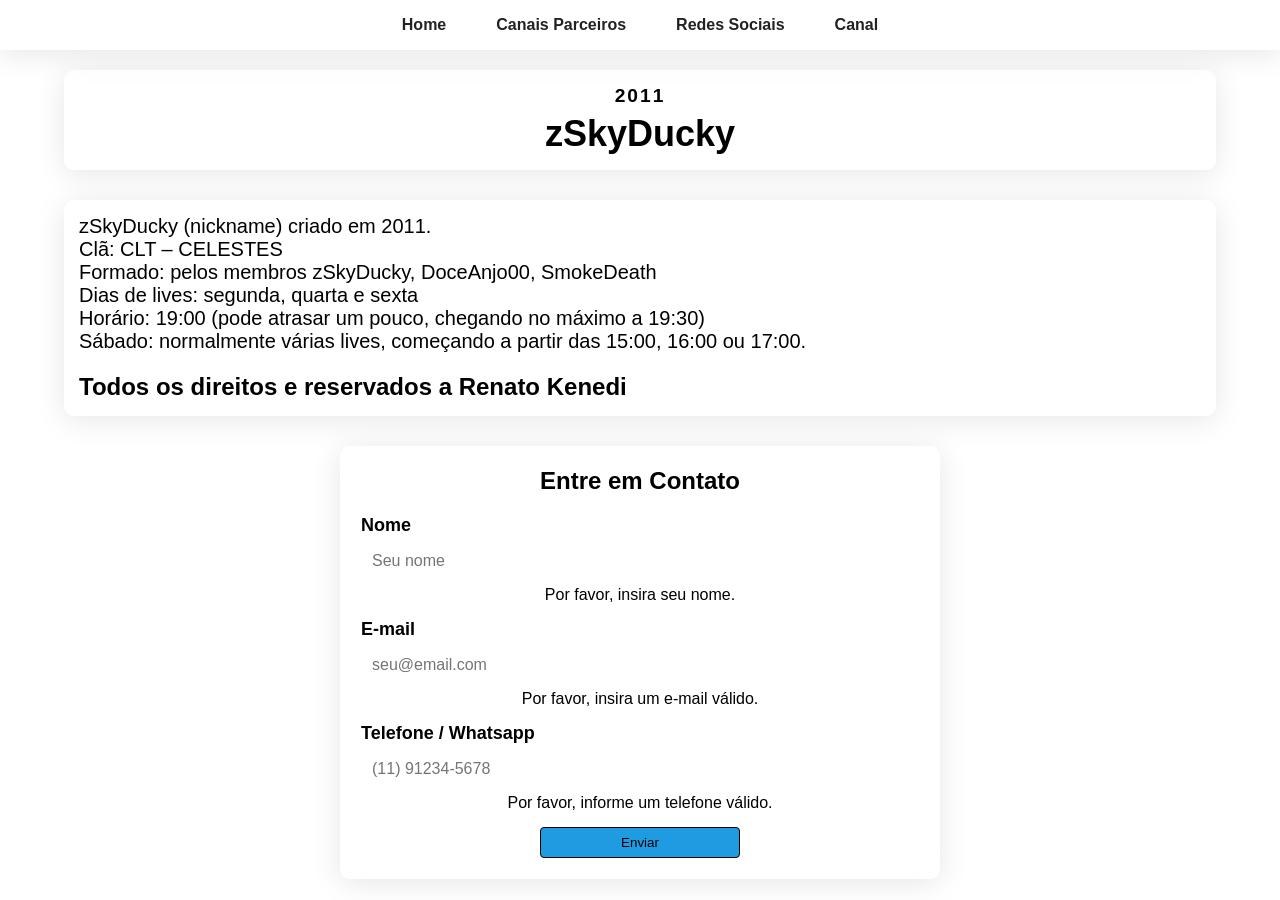
==== index.html @ 0229b125 "alteração" ====
<!DOCTYPE html>
<html lang="pt-BR">

<head>
  <meta charset="UTF-8" />
  <meta name="viewport" content="width=device-width, initial-scale=1.0" />
  <link rel="stylesheet" href="style.css" />
  <link rel="stylesheet" href="css/page1.css" />
  <link rel="icon" href="assets/favicon.ico" type="image/x-icon" />
  <title>zSkyDucky</title>
</head>

<body id="in">
  <header id="cabecario">
    <div class="hamburger-menu">
      <div class="bar1"></div>
      <div class="bar2"></div>
      <div class="bar3"></div>
    </div>

      <nav class="nav_links">
        <a href="index.html">Home</a>
        <a href="page2.html">Canais Parceiros </a>
        <a href="page3.html">Redes Sociais </a>
        <a href="page4.html">Canal</a>
      </nav>
    </header> 

  <section id="home">
    <div class="box_text">
      <h3>2011</h3>
      <h1>zSkyDucky</h1>
    </div>

    <div class="box_container">
      <img src="assets/page1/skyofc.png" alt="cartaz" width="300" />
      <div class="box-desc">
        <p>
            zSkyDucky (nickname) criado em 2011.
            <br>
            Clã: CLT – CELESTES
            <br>
            Formado: pelos membros zSkyDucky, DoceAnjo00, SmokeDeath
            <br>
            Dias de lives: segunda, quarta e sexta
            <br>
            Horário: 19:00 (pode atrasar um pouco, chegando no máximo a 19:30)
            <br>
            Sábado: normalmente várias lives, começando a partir das 15:00, 16:00 ou 17:00.

        </p>

        <h2>Todos os direitos e reservados a Renato Kenedi</h2>
      </div>
    </div>

    <div class="contact">
      <h2>Entre em Contato</h2>
      <form id="contact-form" class="contact-form" novalidate>
        <div class="form-group">
          <label for="name">Nome</label>
          <input type="text" id="name" placeholder="Seu nome" />
          <div id="name-error" class="error-message">
            Por favor, insira seu nome.
          </div>
        </div>
        <div class="form-group">
          <label for="email">E-mail</label>
          <input type="email" id="email" placeholder="seu@email.com" />
          <div id="email-error" class="error-message">
            Por favor, insira um e-mail válido.
          </div>
        </div>
        <div class="form-group">
          <label for="phone">Telefone / Whatsapp</label>
          <input type="tel" id="phone" placeholder="(11) 91234-5678" maxlength="15">
          <div id="phone-error" class="error-message">
            Por favor, informe um telefone válido.
          </div>
          <button type="submit">Enviar</button>
        </div>
    </div>
    </form>
    </div>

  </section>

  <script src="/js/hamburger.js"></script>
  <script src="/js/telefonemask.js"></script>
</body>

</html>
---- style.css ----
:root {
  --glass-bg: rgba(255, 255, 255, 0.25);
  --glass-border: rgba(255, 255, 255, 0.18);
  --glass-shadow: 0 4px 30px rgba(0, 0, 0, 0.1);
  --link-color: #222;
  --link-hover-bg: rgba(255, 255, 255, 0.35);
  --link-bg: rgba(255, 255, 255, 0.15);
  --link-hover-color: #ffffff;
  --link-shadow-hover: 0 2px 8px rgba(0, 0, 0, 0.08);
}

* {
  box-sizing: border-box;
  margin: 0;
  padding: 0;
  font-family: "Segoe UI", "Arial", sans-serif;
  user-select: none;
  -webkit-user-select: none;
  -webkit-tap-highlight-color: transparent;
  -webkit-touch-callout: none;

  &:focus {
    outline: none;
  }
}

body {
  width: 100vw;
  height: 100vh;

  display: flex;
  flex-direction: column;
  align-items: center;

  overflow: hidden;
}

::-webkit-scrollbar {
  width: 5px;
  background: transparent;
}

::-webkit-scrollbar-thumb {
  background: rgba(255, 255, 255, 0.35);
}

::-webkit-scrollbar-thumb:hover {
  background: rgba(255, 255, 255, 0.5);
}

@media (min-width: 901px) {
  #cabecario {
    width: 100%;
    height: auto;

    display: flex;
    flex-direction: row;
    justify-content: center;

    background: var(--glass-bg);
    backdrop-filter: blur(10px) saturate(180%);
    -webkit-backdrop-filter: blur(10px) saturate(180%);
    border: 1px solid var(--glass-border);
    box-shadow: var(--glass-shadow);
  }

  #cabecario nav {
    display: flex;
    justify-content: center;
    align-items: center;
    padding: 10px;
    gap: 20px;
    background: transparent;
    box-shadow: none;
    border: none;
  }

  #cabecario a {
    text-decoration: none;
    color: var(--link-color);
    font-weight: bold;
    font-size: 1rem;
    padding: 5px 15px;
    border-radius: 8px;
    transition: background 0.3s, color 0.3s, box-shadow 0.3s;
    background: var(--link-bg);

    a:hover,
    a:focus {
      background: var(--link-hover-bg);
      color: var(--link-hover-color);
      box-shadow: var(--link-shadow-hover);
      outline: none;
    }
  }
}

@media (max-width: 900px) {
  #cabecario {
    position: relative;
    display: flex;
    justify-content: center;
    align-items: center;
    width: 100%;
  }

  .hamburger-menu {
    display: block;
    cursor: pointer;
    position: fixed;
    top: 20px;
    right: 20px;
    padding: 10px;
    z-index: 1000;
    border-radius: 5px;
  }

  .bar1,
  .bar2,
  .bar3 {
    width: 30px;
    height: 3px;
    background-color: white;
    margin: 6px 0;
    transition: 0.4s;
    border-radius: 2px;
  }

  .change .bar1 {
    transform: translate(0, 9px) rotate(-45deg);
  }

  .change .bar2 {
    opacity: 0;
  }

  .change .bar3 {
    transform: translate(0, -9px) rotate(45deg);
  }

  #cabecario nav {
    position: fixed;
    top: 0;
    left: 0;
    width: 100%;
    height: auto;
    background: var(--glass-bg);
    backdrop-filter: blur(10px) saturate(180%);
    -webkit-backdrop-filter: blur(10px) saturate(180%);
    border-bottom: 1px solid var(--glass-border);
    box-shadow: var(--glass-shadow);
    flex-direction: column;
    align-items: center;
    padding-top: 80px;
    padding-bottom: 20px;
    z-index: 100;

    transform: translateY(-100%);
    transition: transform 0.4s ease;
    display: flex;
    opacity: 0;
    pointer-events: none;
  }

  #cabecario nav.active {
    transform: translateY(0);
    gap: 20px;
    opacity: 1;
    pointer-events: all;
  }

  #cabecario nav a {
    background: #1c1c1c;
    backdrop-filter: blur(10px) saturate(180%);
    -webkit-backdrop-filter: blur(10px) saturate(180%);
    border-bottom: 1px solid var(--glass-border);
    box-shadow: var(--glass-shadow);
    border-radius: 15px;
    width: 60%;
    height: auto;
    padding: 10px;
    color: white;
    font-weight: bold;
    font-size: 1rem;
    transition: background 0.3s, color 0.3s, box-shadow 0.3s;
    text-decoration: none;
    text-align: center;
  }
}
---- css/page1.css ----
#page1 {
  background-image: url("../assets/page1/background.gif");
  background-size: cover;
  background-position: center;

  backdrop-filter: blur(5px);
  -webkit-backdrop-filter: blur(5px);
}

#home {
  width: 100%;
  height: 100%;
  overflow-y: auto;

  display: flex;
  flex-direction: column;
  align-items: center;
  justify-content: start;
  padding-top: 20px;
  padding-bottom: 20px;
  gap: 30px;
}

.box_text {
  background: var(--glass-bg);
  backdrop-filter: blur(10px) saturate(180%);
  -webkit-backdrop-filter: blur(10px) saturate(180%);
  border: 1px solid var(--glass-border);
  box-shadow: var(--glass-shadow);

  text-align: center;
  border-radius: 10px;
  padding: 20px;
}

.box_text h3 {
  font-size: 1.2rem;
  letter-spacing: 2px;
  margin-bottom: 6px;
}

.box_text h1 {
  font-size: 36px;
}

.box_container {
  background: var(--glass-bg);
  backdrop-filter: blur(10px) saturate(180%);
  -webkit-backdrop-filter: blur(10px) saturate(180%);
  border: 1px solid var(--glass-border);
  box-shadow: var(--glass-shadow);

  max-width: 80%;
  width: 100%;
  height: auto;
  border-radius: 10px;
  padding: 20px;
  gap: 20px;

  display: flex;
  flex-direction: row;
  align-items: center;
}

.box_container img {
  max-width: 100%;
  max-height: 100%;
  border-radius: 10px;
}

.box-desc {
  display: flex;
  flex-direction: column;
  align-items: center;
  justify-content: center;
  gap: 20px;
}

.box-desc p {
  width: 100%;
  text-align: justify;
  font-size: 20px;
}

.box-desc h2 {
  width: 100%;
  text-decoration: solid underline;
  text-decoration-color: var(--glass-border);
  text-decoration-thickness: 5px;
  font-size: 24px;
  text-align: start;
}

.contact {
  background: var(--glass-bg);
  backdrop-filter: blur(10px) saturate(180%);
  -webkit-backdrop-filter: blur(10px) saturate(180%);
  border: 1px solid var(--glass-border);
  box-shadow: var(--glass-shadow);

  max-width: 600px;
  width: 90%;
  border-radius: 10px;
  padding: 20px;
}

.contact h2 {
  font-size: 24px;
  text-align: center;
  margin-bottom: 20px;
  text-decoration: solid underline;
  text-decoration-color: var(--glass-border);
  text-decoration-thickness: 5px;
}

.contact-form {
  display: flex;
  flex-direction: column;
  gap: 15px;
}

.form-group {
  display: flex;
  flex-direction: column;
  align-items: center;
  gap: 5px;
}

.form-group label {
  width: 100%;
  font-weight: bold;
  font-size: 18px;
}

.form-group input,
.form-group textarea {
  width: 100%;
  padding: 10px;
  border-radius: 5px;
  border: 1px solid var(--glass-border);
  background: rgba(255, 255, 255, 0.8);
  font-size: 16px;
}

.form-group button {
  width: 200px;
  height: auto;
  background-color: rgb(31, 155, 226);
  border: 1px solid;
  border-radius: 4px;
  padding: 8px;
  text-align: center;
  line-height: 1;
  margin-top: 10px;

  &:hover {
    filter: brightness(0.9);
    cursor: pointer;
  }
}

@media (max-width: 1300px) {
  #home {
    padding-top: 20px;
    padding-bottom: 20px;
    justify-content: start;
  }

  .box_text {
    max-width: 90%;
    width: 100%;
    padding: 14px;
  }

  .box_container {
    display: flex;
    justify-content: start;
    align-items: center;
    flex-direction: column;

    max-width: 90%;
    width: 100%;
    padding: 14px;
    gap: 16px;
  }

  .box_container img {
    display: none;
  }

  .box-desc {
    align-items: flex-start;
    width: 100%;
  }
}

@media (max-width: 600px) {
  .box_container {
    padding: 8px;
    gap: 10px;
  }

  .box-desc h2 {
    text-align: center;
  }
}
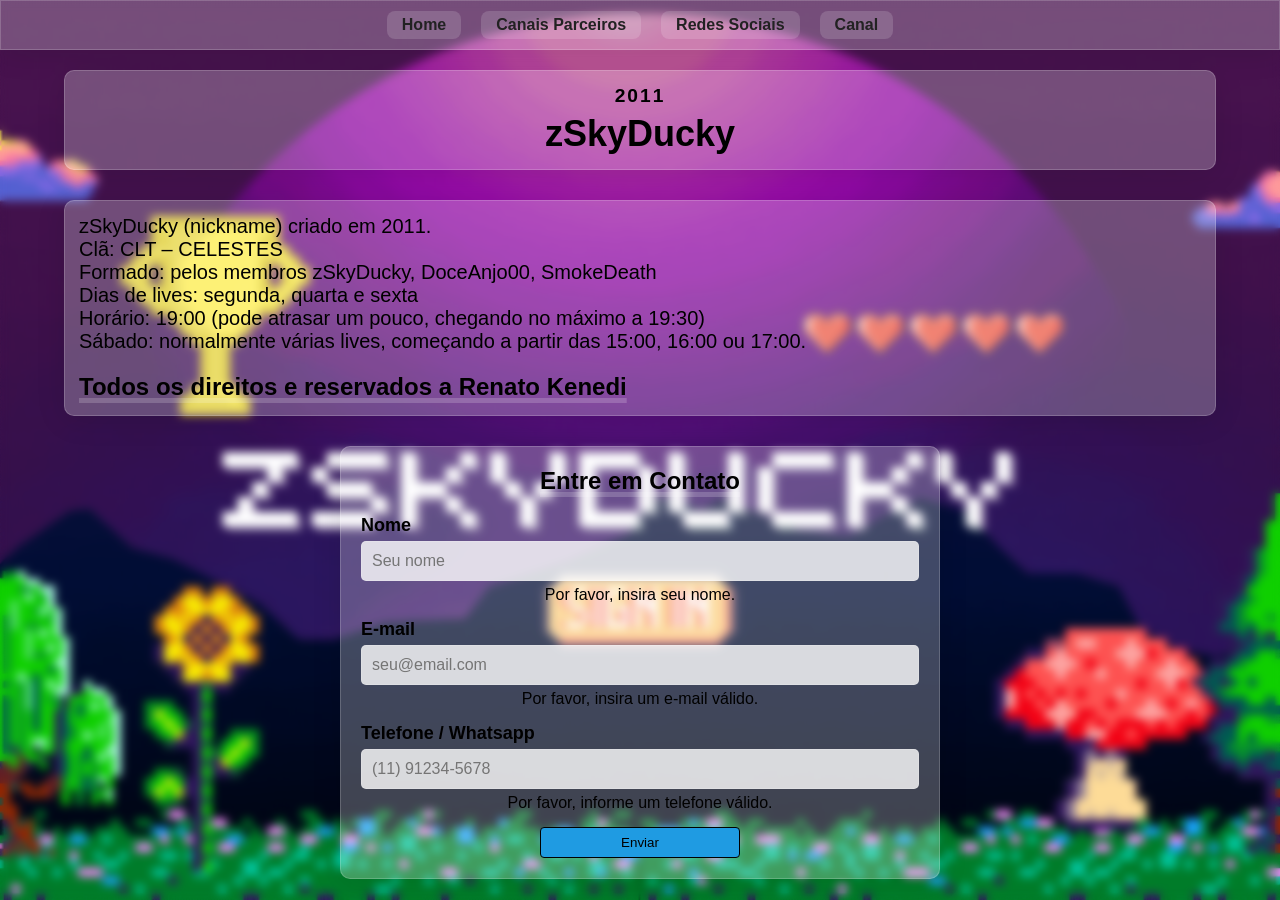
==== commit 1e56fd4d: "renomea arquivo" ====
--- a/index.html
+++ b/index.html
@@ -10,7 +10,7 @@
   <title>zSkyDucky</title>
 </head>
 
-<body id="in">
+<body id="page1">
   <header id="cabecario">
     <div class="hamburger-menu">
       <div class="bar1"></div>
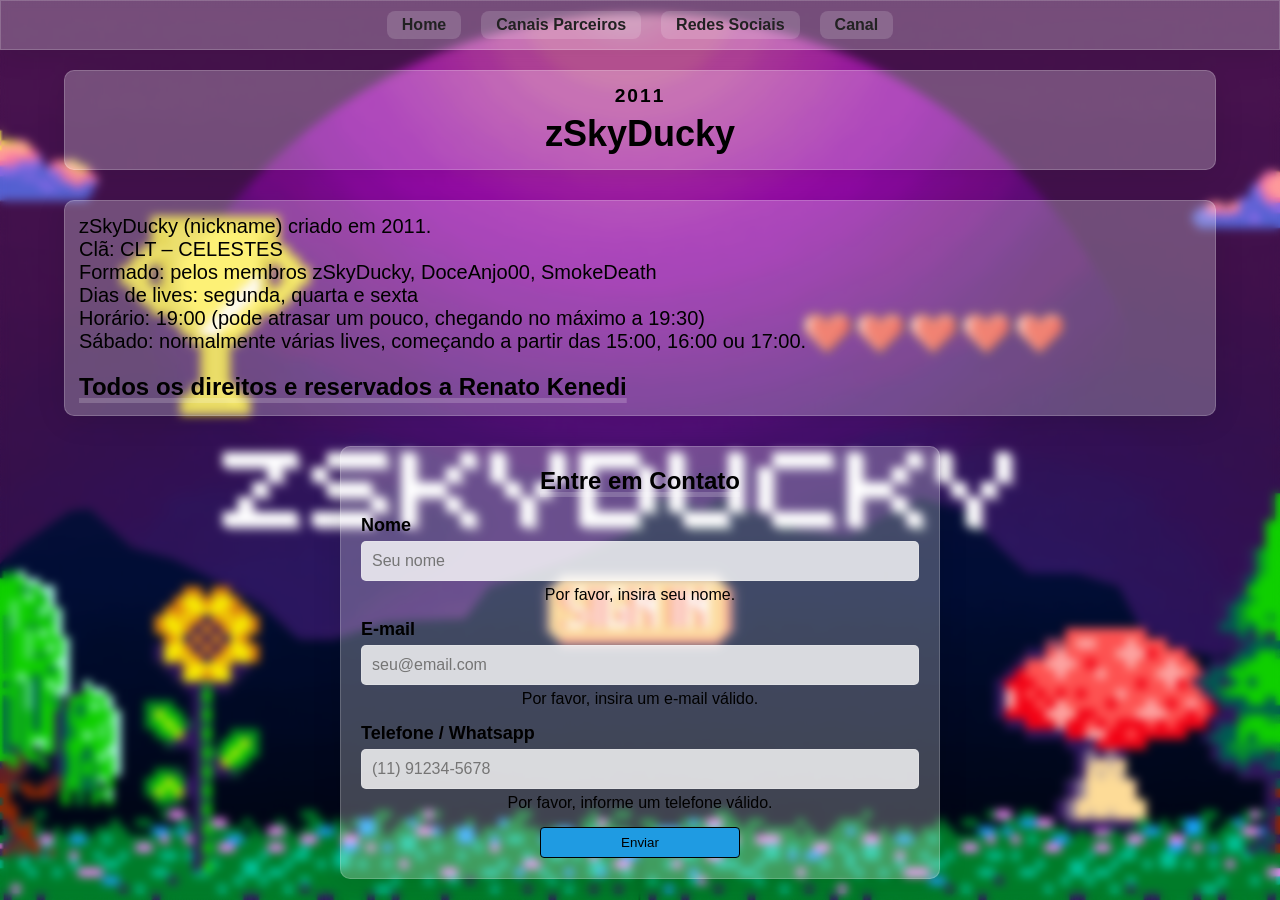
==== commit 251782f0: "renomea arquivo" ====
--- a/index.html
+++ b/index.html
@@ -85,7 +85,7 @@
 
   </section>
 
-  <script src="/js/hamburger.js"></script>
+  <script src="../js/hamburger.js"></script>
   <script src="/js/telefonemask.js"></script>
 </body>
 
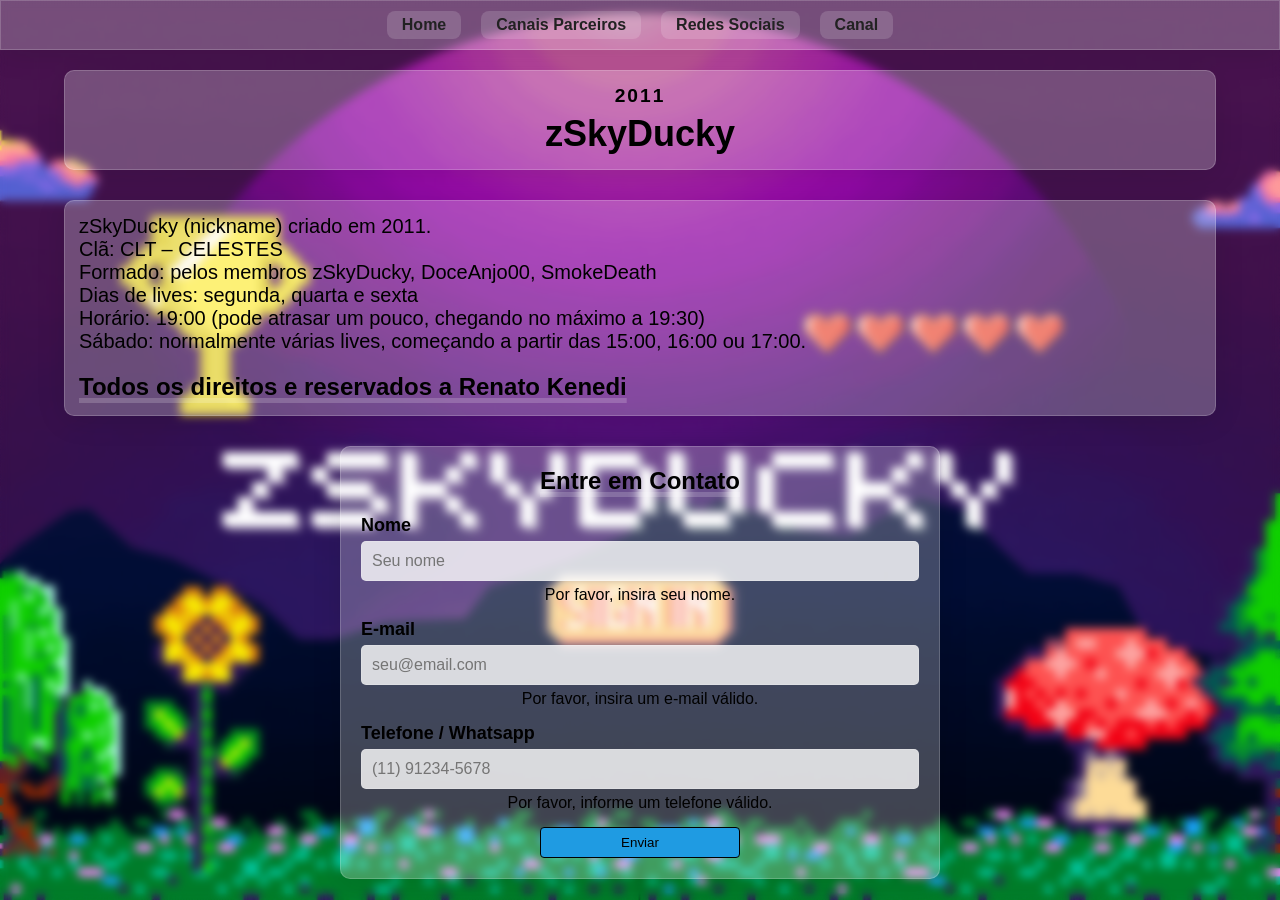
==== commit b75fe52f: "renomea arquivo" ====
--- a/index.html
+++ b/index.html
@@ -85,8 +85,8 @@
 
   </section>
 
-  <script src="../js/hamburger.js"></script>
-  <script src="/js/telefonemask.js"></script>
+  <script src="js/hamburger.js"></script>
+  <script src="js/telefonemask.js"></script>
 </body>
 
 </html>
